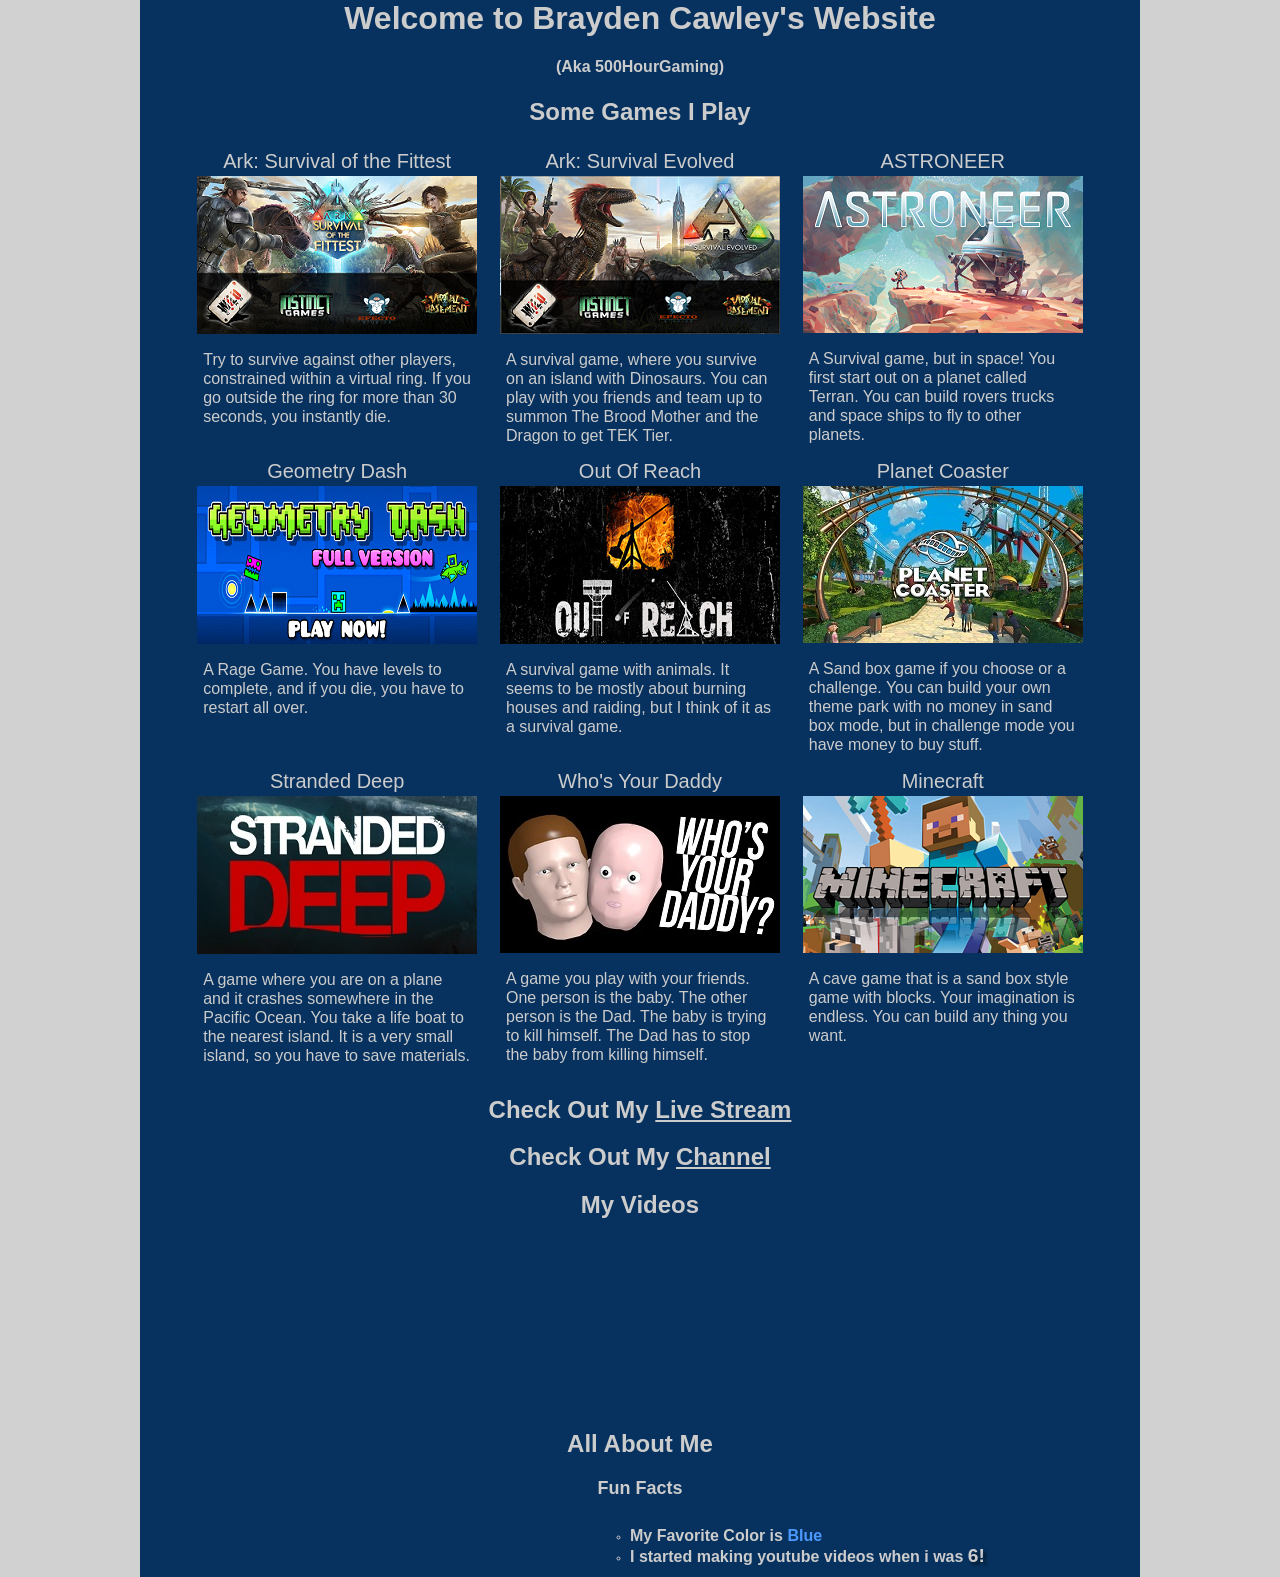
==== index.html @ d5dac3bb "Oh bill you farted and i deided when will you stop really stop." ====
<html lang="en">
<head>
  <meta charset="utf-8">

  <title>braydencawley.com</title>
  <meta name="description" content="Brayden Cawley">
  <meta name="author" content="Brayden Cawley">

  <!--<link rel="stylesheet" href="css/styles.css?v=1.0">-->

  <!--[if lt IE 9]>
    <script src="http://html5shiv.googlecode.com/svn/trunk/html5.js"></script>
  <![endif]-->

  <!--<link rel="stylesheet" href="https://maxcdn.bootstrapcdn.com/bootstrap/3.3.7/css/bootstrap.min.css" integrity="sha384-BVYiiSIFeK1dGmJRAkycuHAHRg32OmUcww7on3RYdg4Va+PmSTsz/K68vbdEjh4u" crossorigin="anonymous">-->
  <link rel="stylesheet" href="style.css" type="text/css">

</head>

<body>
  <div class="container">
    <div class="center">
      <!--<script src="js/scripts.js"></script>-->
      <h1>Welcome to <strong>Brayden Cawley's</strong> Website</h1>
      <h4><strong>(Aka 500HourGaming)</strong></h4>
      <h2>Some Games I Play</h2>
      <section class="info-box">
        <article class="card">
          <header>Ark: Survival of the Fittest</header>
          <img src="images/Ark_SOTF.png">
          <footer>Try to survive against other players, constrained within a virtual ring.  If you go outside the ring for more than 30 seconds, you instantly die.
            <!--<a href="http://braydencawley.com/ark_survival_of_the_fittest.html">More</a>-->
          </footer>
        </article>
        <article class="card">
          <header>Ark: Survival Evolved</header>
          <img src="images/Ark_Spash.png">
          <footer>A survival game, where you survive on an island with Dinosaurs.  You can play with you friends and team up to summon The Brood Mother and the Dragon to get TEK Tier.
          </footer>
        </article>
        <article class="card">
          <header>ASTRONEER</header>
          <img src="images/ASTRONEER.png">
          <footer>A Survival game, but in space! You first start out on a planet called Terran. You can build rovers trucks and space ships to fly to other planets.
          </footer>
        </article>
        <article class="card">
          <header>Geometry Dash</header>
          <img src="images/Geometry_Dash.png">
          <footer>A Rage Game. You have levels to complete, and if you die, you have to restart all over.
          </footer>
        </article>
        <article class="card">
          <header>Out Of Reach</header>
          <img src="images/OutOfReach.png">
          <footer>A survival game with animals. It seems to be mostly about burning houses and raiding, but I think of it as a survival game.
          </footer>
        </article>
        <article class="card">
          <header>Planet Coaster</header>
          <img src="images/Planet_Coaster.jpg">
          <footer>A Sand box game if you choose or a challenge. You can build your own theme park with no money in sand box mode, but in challenge mode you have money to buy stuff.
          </footer>
        </article>
        <article class="card">
          <header>Stranded Deep</header>
          <img src="images/Stranded_deep.jpg">
          <footer>A game where you are on a plane and it crashes somewhere in the Pacific Ocean. You take a life boat to the nearest island. It is a very small island, so you have to save materials.
          </footer>
        </article>
        <article class="card">
          <header>Who's Your Daddy</header>
          <img src="images/Whos_Your_Daddy.jpg">
          <footer>A game you play with your friends. One person is the baby. The other person is the Dad. The baby is trying to kill himself. The Dad has to stop the baby from killing himself.
          </footer>
        </article>
        <article class="card">
          <header>Minecraft</header>
          <img src="images/minecraft.png">
          <footer>A cave game that is a sand box style game with blocks. Your imagination is endless. You can build any thing you want.
          </footer>
        </article>
      </section>
      <h2>Check Out My <a href="https://gaming.youtube.com/channel/UCawsjUYIftzvkBO6VpoR89g/live">Live Stream</a></h2>
      <h2>Check Out My <a href="https://www.youtube.com/channel/UCawsjUYIftzvkBO6VpoR89g">Channel</a></h2>
      <h2>My Videos</h2>
      <iframe width="300" height="169" src="https://www.youtube.com/embed/SqOhxR78ai0" frameborder="0" allowfullscreen></iframe>
      <iframe width="300" height="169" src="https://www.youtube.com/embed/z7zEMcwi_0U" frameborder="0" allowfullscreen></iframe>
      <h2>All About Me</h2>
      <h3>Fun Facts</h3>
      <div class="facts">
        <ul>
          <li><h4>My Favorite Color is <span class="blue">Blue</span></h4></li>
          <li><h4>I started making youtube videos when i was <span class="stand-out">6!</span></h4></li>
        </ul>
      </div>
    </div>  
  </div>
 <script src="https://maxcdn.bootstrapcdn.com/bootstrap/3.3.7/js/bootstrap.min.js" integrity="sha384-Tc5IQib027qvyjSMfHjOMaLkfuWVxZxUPnCJA7l2mCWNIpG9mGCD8wGNIcPD7Txa" crossorigin="anonymous"></script>
</body>
</html>
---- style.css ----
html {
    font-size:10px;
    font-family: sans-serif;
}

body {
    background: #d1d1d1;
    height: 100%;
    width: 100%;
    color: #cccccc;
    margin: 0;
}

h1 {
    font-size: 3.2em;
}

h2 {
    font-size: 2.4em;
}

h3 {
    font-size: 1.8em;
}

h4 {
    font-size: 1.6em;
}

h5 {
    font-size: 1.3em;
}

h6 {
    font-size: 12em;
}



@media (min-width: 1200px) {
    .container {
        width: 1000px;
        margin: 0 auto;
    }
}

.center {
    text-align: center;
}
.container {
    background: #07325f;
}
.container li {
    list-style: none;
}
.bg:after {
    content : "";
    display: block;
    position: absolute;
    top: 0;
    left: 0;
    width: 100%;
    height: 100%;
    #opacity : 0.2;
    z-index: -1;
}

.youtube:after {
  background: url(images/YouTube-icon-full_color_640.png) center center no-repeat;
}
.ark{
    color: #cccccc;
}
.ark:after {
  background: black url(images/Ark_Black.png) center center no-repeat;
}
.blue {
    color: #4c99ff;
    font-weight: bold;
}
a:link,a:visited {
    color: #cccccc;
    text-decoration: underline;
}
a:hover {
    text-shadow: 5px 5px 5px rgba(0,0,0,0.5) ;
    text-decoration: none;
    font-weight: bold;
}
.info-box {
    margin: 0 auto;
    text-align: center;;
}

.card {
    display: inline-block;
    width: 300px;
    height: 310px;
    vertical-align: middle;
    /*border: 1px solid black;*/
}

.card header {
    text-align: center;
    font-size: 2em;
    line-height: 1.5;
}

.card img {
    margin: 0 auto;
    display: block;
}

.card footer {
    text-align: left;
    font-size: 1.6em;
    line-height: 1.2;
    padding: 1em;
}
.facts {
    width: 55%;
    margin-left:45%;
    /*border: 1px solid black;*/
    display: inline-block;

}
.facts li {
    list-style: circle;
    text-align: left;
}
.facts h4 {
    margin: 0;
}
.stand-out {
    text-shadow: 3px 3px 3px rgba(0,0,0,0.5) ;
    font-weight: bold;
    font-size: larger;
}
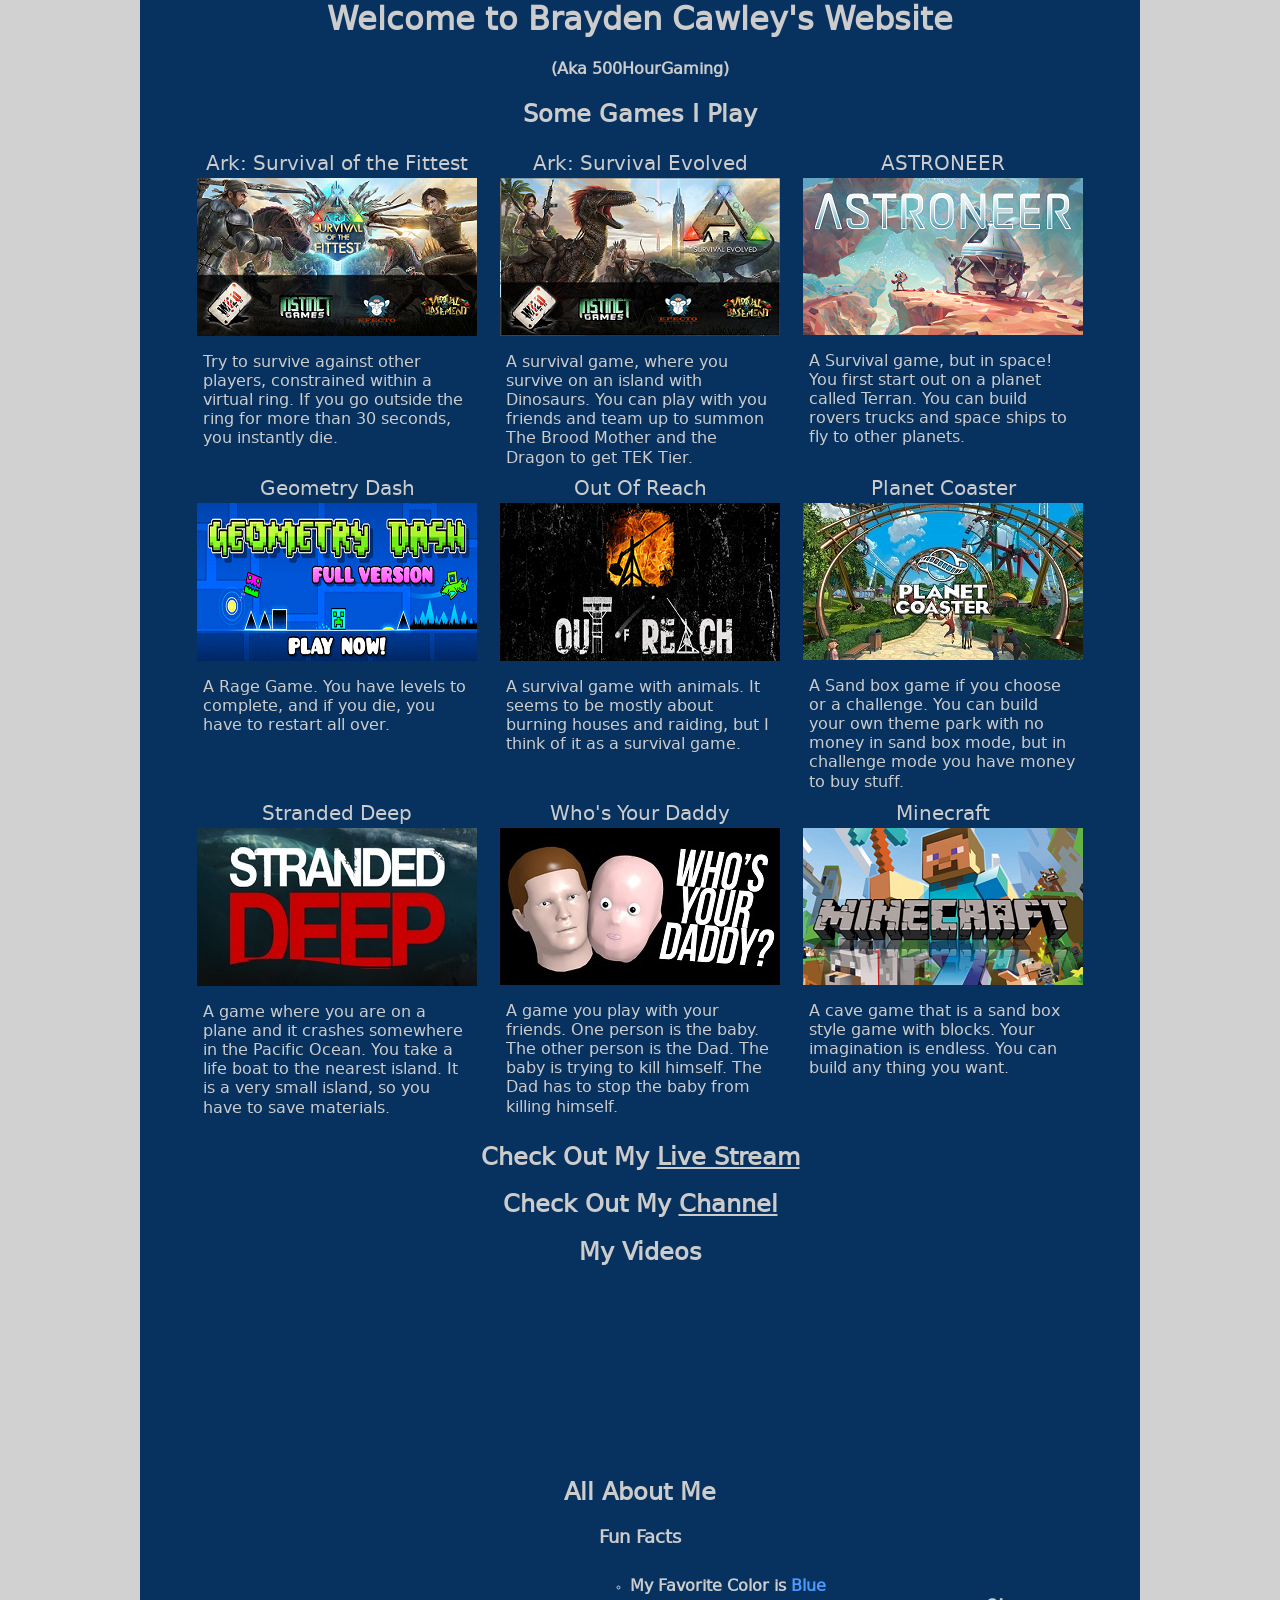
==== commit 9e9fedbb: "No bill today.  No farts by bill today.  Just funs." ====
--- a/index.html
+++ b/index.html
@@ -14,6 +14,8 @@
 
   <!--<link rel="stylesheet" href="https://maxcdn.bootstrapcdn.com/bootstrap/3.3.7/css/bootstrap.min.css" integrity="sha384-BVYiiSIFeK1dGmJRAkycuHAHRg32OmUcww7on3RYdg4Va+PmSTsz/K68vbdEjh4u" crossorigin="anonymous">-->
   <link rel="stylesheet" href="style.css" type="text/css">
+  <link rel="icon" type="image/png" sizes="32x32" href="images/favicon-32x32.png">
+  <link rel="icon" type="image/png" sizes="16x16" href="images/favicon-16x16.png">
 
 </head>
 
--- a/style.css
+++ b/style.css
@@ -1,9 +1,16 @@
-
 html {
     font-size:10px;
-    font-family: sans-serif;
+    /*font-family: sans-serif, serif;*/
+    font-family: 'bitstream_vera_sansroman';
 }
 
+@font-face {
+    font-family: 'bitstream_vera_sansroman';
+    src: url('fonts/vera-webfont.woff2') format('woff2'),
+         url('fonts/vera-webfont.woff2') format('woff');
+    /*font-weight: normal;*/
+    /*font-style: normal;*/
+}
 body {
     background: #d1d1d1;
     height: 100%;
@@ -97,6 +104,7 @@
     display: inline-block;
     width: 300px;
     height: 310px;
+    margin-bottom: 1.5em;
     vertical-align: middle;
     /*border: 1px solid black;*/
 }
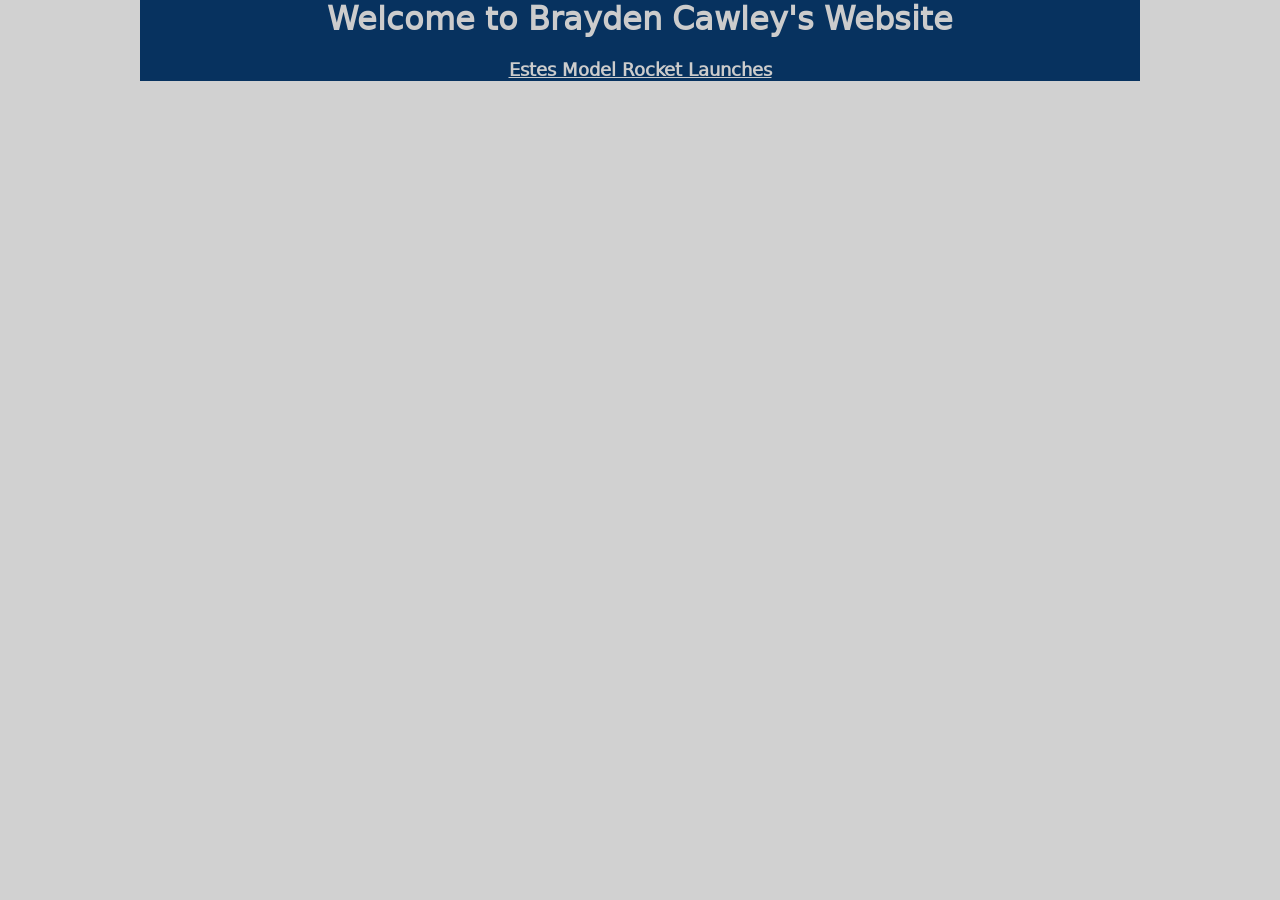
==== commit c79739a2: "added rocket pix" ====
--- a/index.html
+++ b/index.html
@@ -24,79 +24,11 @@
     <div class="center">
       <!--<script src="js/scripts.js"></script>-->
       <h1>Welcome to <strong>Brayden Cawley's</strong> Website</h1>
-      <h4><strong>(Aka 500HourGaming)</strong></h4>
-      <h2>Some Games I Play</h2>
-      <section class="info-box">
-        <article class="card">
-          <header>Ark: Survival of the Fittest</header>
-          <img src="images/Ark_SOTF.png">
-          <footer>Try to survive against other players, constrained within a virtual ring.  If you go outside the ring for more than 30 seconds, you instantly die.
-            <!--<a href="http://braydencawley.com/ark_survival_of_the_fittest.html">More</a>-->
-          </footer>
-        </article>
-        <article class="card">
-          <header>Ark: Survival Evolved</header>
-          <img src="images/Ark_Spash.png">
-          <footer>A survival game, where you survive on an island with Dinosaurs.  You can play with you friends and team up to summon The Brood Mother and the Dragon to get TEK Tier.
-          </footer>
-        </article>
-        <article class="card">
-          <header>ASTRONEER</header>
-          <img src="images/ASTRONEER.png">
-          <footer>A Survival game, but in space! You first start out on a planet called Terran. You can build rovers trucks and space ships to fly to other planets.
-          </footer>
-        </article>
-        <article class="card">
-          <header>Geometry Dash</header>
-          <img src="images/Geometry_Dash.png">
-          <footer>A Rage Game. You have levels to complete, and if you die, you have to restart all over.
-          </footer>
-        </article>
-        <article class="card">
-          <header>Out Of Reach</header>
-          <img src="images/OutOfReach.png">
-          <footer>A survival game with animals. It seems to be mostly about burning houses and raiding, but I think of it as a survival game.
-          </footer>
-        </article>
-        <article class="card">
-          <header>Planet Coaster</header>
-          <img src="images/Planet_Coaster.jpg">
-          <footer>A Sand box game if you choose or a challenge. You can build your own theme park with no money in sand box mode, but in challenge mode you have money to buy stuff.
-          </footer>
-        </article>
-        <article class="card">
-          <header>Stranded Deep</header>
-          <img src="images/Stranded_deep.jpg">
-          <footer>A game where you are on a plane and it crashes somewhere in the Pacific Ocean. You take a life boat to the nearest island. It is a very small island, so you have to save materials.
-          </footer>
-        </article>
-        <article class="card">
-          <header>Who's Your Daddy</header>
-          <img src="images/Whos_Your_Daddy.jpg">
-          <footer>A game you play with your friends. One person is the baby. The other person is the Dad. The baby is trying to kill himself. The Dad has to stop the baby from killing himself.
-          </footer>
-        </article>
-        <article class="card">
-          <header>Minecraft</header>
-          <img src="images/minecraft.png">
-          <footer>A cave game that is a sand box style game with blocks. Your imagination is endless. You can build any thing you want.
-          </footer>
-        </article>
-      </section>
-      <h2>Check Out My <a href="https://gaming.youtube.com/channel/UCawsjUYIftzvkBO6VpoR89g/live">Live Stream</a></h2>
-      <h2>Check Out My <a href="https://www.youtube.com/channel/UCawsjUYIftzvkBO6VpoR89g">Channel</a></h2>
-      <h2>My Videos</h2>
-      <iframe width="300" height="169" src="https://www.youtube.com/embed/SqOhxR78ai0" frameborder="0" allowfullscreen></iframe>
-      <iframe width="300" height="169" src="https://www.youtube.com/embed/z7zEMcwi_0U" frameborder="0" allowfullscreen></iframe>
-      <h2>All About Me</h2>
-      <h3>Fun Facts</h3>
-      <div class="facts">
-        <ul>
-          <li><h4>My Favorite Color is <span class="blue">Blue</span></h4></li>
-          <li><h4>I started making youtube videos when i was <span class="stand-out">6!</span></h4></li>
-        </ul>
+      <h3><a href="Rocekt_Launches.html">Estes Model Rocket Launches</a></h3>
+
+
       </div>
-    </div>  
+    </div>
   </div>
  <script src="https://maxcdn.bootstrapcdn.com/bootstrap/3.3.7/js/bootstrap.min.js" integrity="sha384-Tc5IQib027qvyjSMfHjOMaLkfuWVxZxUPnCJA7l2mCWNIpG9mGCD8wGNIcPD7Txa" crossorigin="anonymous"></script>
 </body>
--- a/style.css
+++ b/style.css
@@ -102,8 +102,8 @@
 
 .card {
     display: inline-block;
-    width: 300px;
-    height: 310px;
+    width: 420px;
+    height: 660px;
     margin-bottom: 1.5em;
     vertical-align: middle;
     /*border: 1px solid black;*/
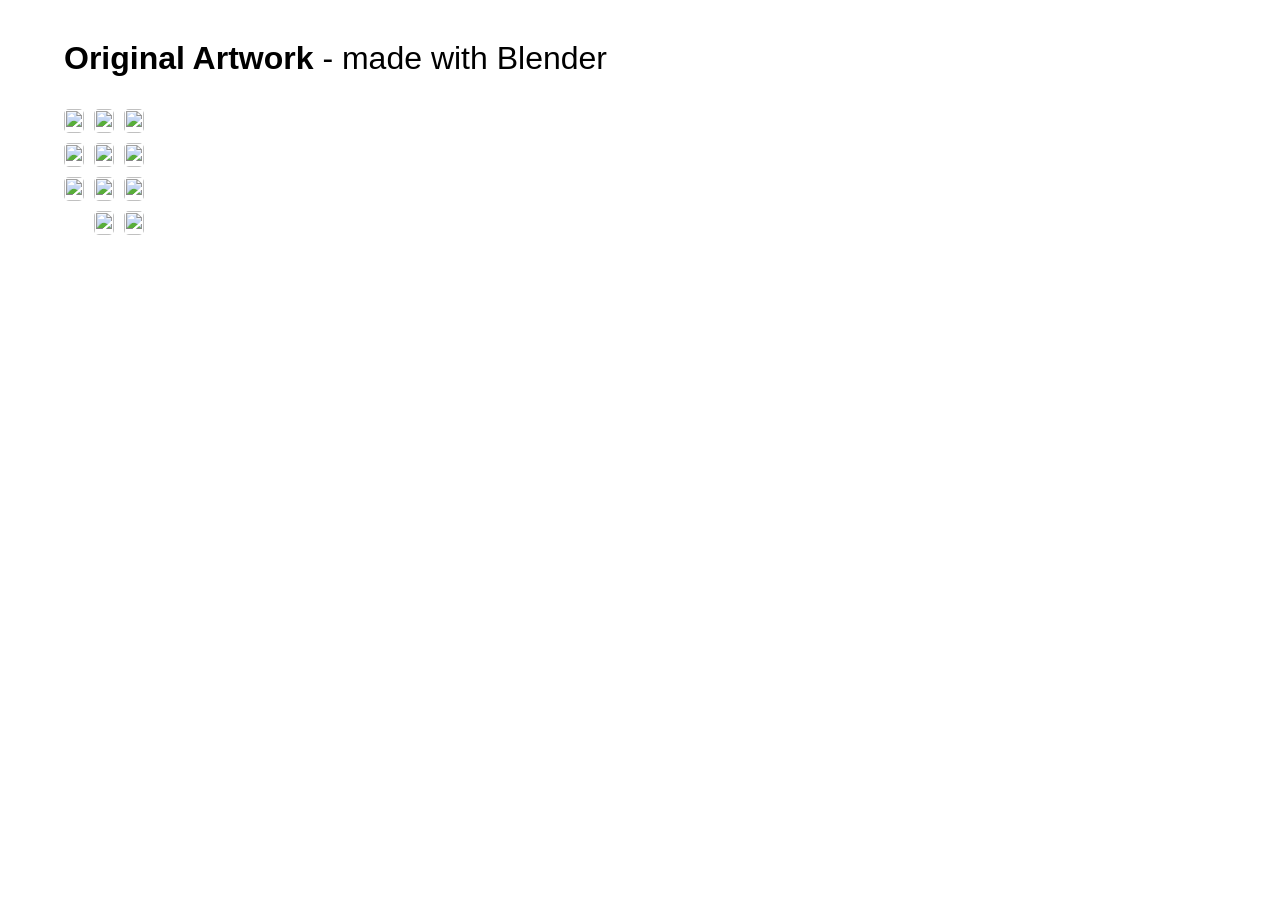
==== commit e1ca56b3: "Initial Commit" ====
--- a/index.html
+++ b/index.html
@@ -1,35 +1,73 @@
+<!doctype html>
 <html lang="en">
 <head>
-  <meta charset="utf-8">
-
-  <title>braydencawley.com</title>
-  <meta name="description" content="Brayden Cawley">
-  <meta name="author" content="Brayden Cawley">
-
-  <!--<link rel="stylesheet" href="css/styles.css?v=1.0">-->
-
-  <!--[if lt IE 9]>
-    <script src="http://html5shiv.googlecode.com/svn/trunk/html5.js"></script>
-  <![endif]-->
-
-  <!--<link rel="stylesheet" href="https://maxcdn.bootstrapcdn.com/bootstrap/3.3.7/css/bootstrap.min.css" integrity="sha384-BVYiiSIFeK1dGmJRAkycuHAHRg32OmUcww7on3RYdg4Va+PmSTsz/K68vbdEjh4u" crossorigin="anonymous">-->
-  <link rel="stylesheet" href="style.css" type="text/css">
-  <link rel="icon" type="image/png" sizes="32x32" href="images/favicon-32x32.png">
-  <link rel="icon" type="image/png" sizes="16x16" href="images/favicon-16x16.png">
-
+    <meta charset="utf-8"/>
+    <link rel="icon" href="/favicon.ico"/>
+    <meta name="viewport" content="width=device-width,initial-scale=1"/>
+    <meta name="theme-color" content="#000000"/>
+    <meta name="description" content="Brayden Cawley's Website"/>
+    <link rel="apple-touch-icon" href="/logo192.png"/>
+    <link rel="manifest" href="/manifest.json"/>
+    <link rel="stylesheet" href="style.css" />
+    <title>Brayden Cawley</title>
+<!--    <script defer="defer" src="/static/js/main.b62dde51.js"></script>-->
+<!--    <link href="/static/css/main.4b789e7c.css" rel="stylesheet">-->
 </head>
-
 <body>
-  <div class="container">
-    <div class="center">
-      <!--<script src="js/scripts.js"></script>-->
-      <h1>Welcome to <strong>Brayden Cawley's</strong> Website</h1>
-      <h3><a href="Rocekt_Launches.html">Estes Model Rocket Launches</a></h3>
-
-
-      </div>
+<div class="container">
+    <h2 class="heading-text">Original Artwork<span> - made with Blender</span></h2>
+    <div class="image-gallery">
+        <div class="column">
+            <div class="image-item">
+                <img src="https://source.unsplash.com/VWcPlbHglYc" alt="" />
+                <div class="overlay"><span>Image title</span></div>
+            </div>
+            <div class="image-item">
+                <img src="https://source.unsplash.com/e6FMMambeO4" alt="" />
+                <div class="overlay"><span>Image title</span></div>
+            </div>
+            <div class="image-item">
+                <img src="https://source.unsplash.com/klCiPmzUw0Y" alt="" />
+                <div class="overlay"><span>Image title</span></div>
+            </div>
+        </div>
+        <div class="column">
+            <div class="image-item">
+                <img src="https://source.unsplash.com/O0N9MF--hK4" alt="" />
+                <div class="overlay"><span>Image title</span></div>
+            </div>
+            <div class="image-item">
+                <img src="https://source.unsplash.com/FV3GConVSss" alt="" />
+                <div class="overlay"><span>Image title</span></div>
+            </div>
+            <div class="image-item">
+                <img src="https://source.unsplash.com/0ESjL-Nw22Y" alt="" />
+                <div class="overlay"><span>Image title</span></div>
+            </div>
+            <div class="image-item">
+                <img src="https://source.unsplash.com/KTVn62x6fFw" alt="" />
+                <div class="overlay"><span>Image title</span></div>
+            </div>
+        </div>
+        <div class="column">
+            <div class="image-item">
+                <img src="https://source.unsplash.com/VSeVhmW4_JQ" alt="" />
+                <div class="overlay"><span>Image title</span></div>
+            </div>
+            <div class="image-item">
+                <img src="https://source.unsplash.com/07aFaTf24Kg" alt="" />
+                <div class="overlay"><span>Image title</span></div>
+            </div>
+            <div class="image-item">
+                <img src="https://source.unsplash.com/DqyYTM7pR2o" alt="" />
+                <div class="overlay"><span>Image title</span></div>
+            </div>
+            <div class="image-item">
+                <img src="https://source.unsplash.com/IdNOTjPeHrE" alt="" />
+                <div class="overlay"><span>Image title</span></div>
+            </div>
+        </div>
     </div>
-  </div>
- <script src="https://maxcdn.bootstrapcdn.com/bootstrap/3.3.7/js/bootstrap.min.js" integrity="sha384-Tc5IQib027qvyjSMfHjOMaLkfuWVxZxUPnCJA7l2mCWNIpG9mGCD8wGNIcPD7Txa" crossorigin="anonymous"></script>
+</div>
 </body>
-</html>
+</html>
--- a/style.css
+++ b/style.css
@@ -1,147 +1,81 @@
-html {
-    font-size:10px;
-    /*font-family: sans-serif, serif;*/
-    font-family: 'bitstream_vera_sansroman';
-}
-
-@font-face {
-    font-family: 'bitstream_vera_sansroman';
-    src: url('fonts/vera-webfont.woff2') format('woff2'),
-         url('fonts/vera-webfont.woff2') format('woff');
-    /*font-weight: normal;*/
-    /*font-style: normal;*/
-}
-body {
-    background: #d1d1d1;
-    height: 100%;
-    width: 100%;
-    color: #cccccc;
-    margin: 0;
-}
-
-h1 {
-    font-size: 3.2em;
-}
-
-h2 {
-    font-size: 2.4em;
-}
-
-h3 {
-    font-size: 1.8em;
-}
-
-h4 {
-    font-size: 1.6em;
-}
-
-h5 {
-    font-size: 1.3em;
-}
-
-h6 {
-    font-size: 12em;
-}
-
-
-
-@media (min-width: 1200px) {
-    .container {
-        width: 1000px;
-        margin: 0 auto;
-    }
-}
-
-.center {
-    text-align: center;
-}
-.container {
-    background: #07325f;
-}
-.container li {
-    list-style: none;
-}
-.bg:after {
-    content : "";
-    display: block;
-    position: absolute;
-    top: 0;
-    left: 0;
-    width: 100%;
-    height: 100%;
-    #opacity : 0.2;
-    z-index: -1;
-}
-
-.youtube:after {
-  background: url(images/YouTube-icon-full_color_640.png) center center no-repeat;
-}
-.ark{
-    color: #cccccc;
-}
-.ark:after {
-  background: black url(images/Ark_Black.png) center center no-repeat;
-}
-.blue {
-    color: #4c99ff;
-    font-weight: bold;
-}
-a:link,a:visited {
-    color: #cccccc;
-    text-decoration: underline;
-}
-a:hover {
-    text-shadow: 5px 5px 5px rgba(0,0,0,0.5) ;
-    text-decoration: none;
-    font-weight: bold;
-}
-.info-box {
-    margin: 0 auto;
-    text-align: center;;
-}
-
-.card {
-    display: inline-block;
-    width: 420px;
-    height: 660px;
-    margin-bottom: 1.5em;
-    vertical-align: middle;
-    /*border: 1px solid black;*/
-}
-
-.card header {
-    text-align: center;
-    font-size: 2em;
-    line-height: 1.5;
-}
-
-.card img {
-    margin: 0 auto;
-    display: block;
-}
-
-.card footer {
-    text-align: left;
-    font-size: 1.6em;
-    line-height: 1.2;
-    padding: 1em;
-}
-.facts {
-    width: 55%;
-    margin-left:45%;
-    /*border: 1px solid black;*/
-    display: inline-block;
-
-}
-.facts li {
-    list-style: circle;
-    text-align: left;
-}
-.facts h4 {
-    margin: 0;
-}
-.stand-out {
-    text-shadow: 3px 3px 3px rgba(0,0,0,0.5) ;
-    font-weight: bold;
-    font-size: larger;
+/* ======================================
+Responsive Image gallery Style rules
+======================================*/
+* {
+    margin: 0;
+    padding: 0;
+    box-sizing: border-box;
+}
+
+body {
+    font-family: "Segoe UI", Tahoma, Geneva, Verdana, sans-serif;
+}
+
+.container {
+    padding: 40px 5%;
+}
+
+.heading-text {
+    margin-bottom: 2rem;
+    font-size: 2rem;
+}
+
+.heading-text span {
+    font-weight: 100;
+}
+
+/* Responsive image gallery rules begin*/
+
+.image-gallery {
+    /* Mobile first */
+    display: flex;
+    flex-direction: column;
+    gap: 10px;
+}
+
+.image-gallery .column {
+    display: flex;
+    flex-direction: column;
+    gap: 10px;
+}
+
+.image-item img {
+    width: 100%;
+    border-radius: 5px;
+    height: 100%;
+    object-fit: cover;
+}
+
+@media only screen and (min-width: 768px) {
+    .image-gallery {
+        flex-direction: row;
+    }
+}
+
+/* overlay styles */
+
+.image-item {
+    position: relative;
+    cursor: pointer;
+}
+
+.overlay {
+    position: absolute;
+    width: 100%;
+    height: 100%;
+    background: rgba(57, 57, 57, 0.502);
+    top: 0;
+    left: 0;
+    transform: scale(0);
+    transition: all 0.2s 0.1s ease-in-out;
+    color: #fff;
+    /* center overlay content */
+    display: flex;
+    align-items: center;
+    justify-content: center;
+}
+
+/* hover */
+.image-item:hover .overlay {
+    transform: scale(1);
 }
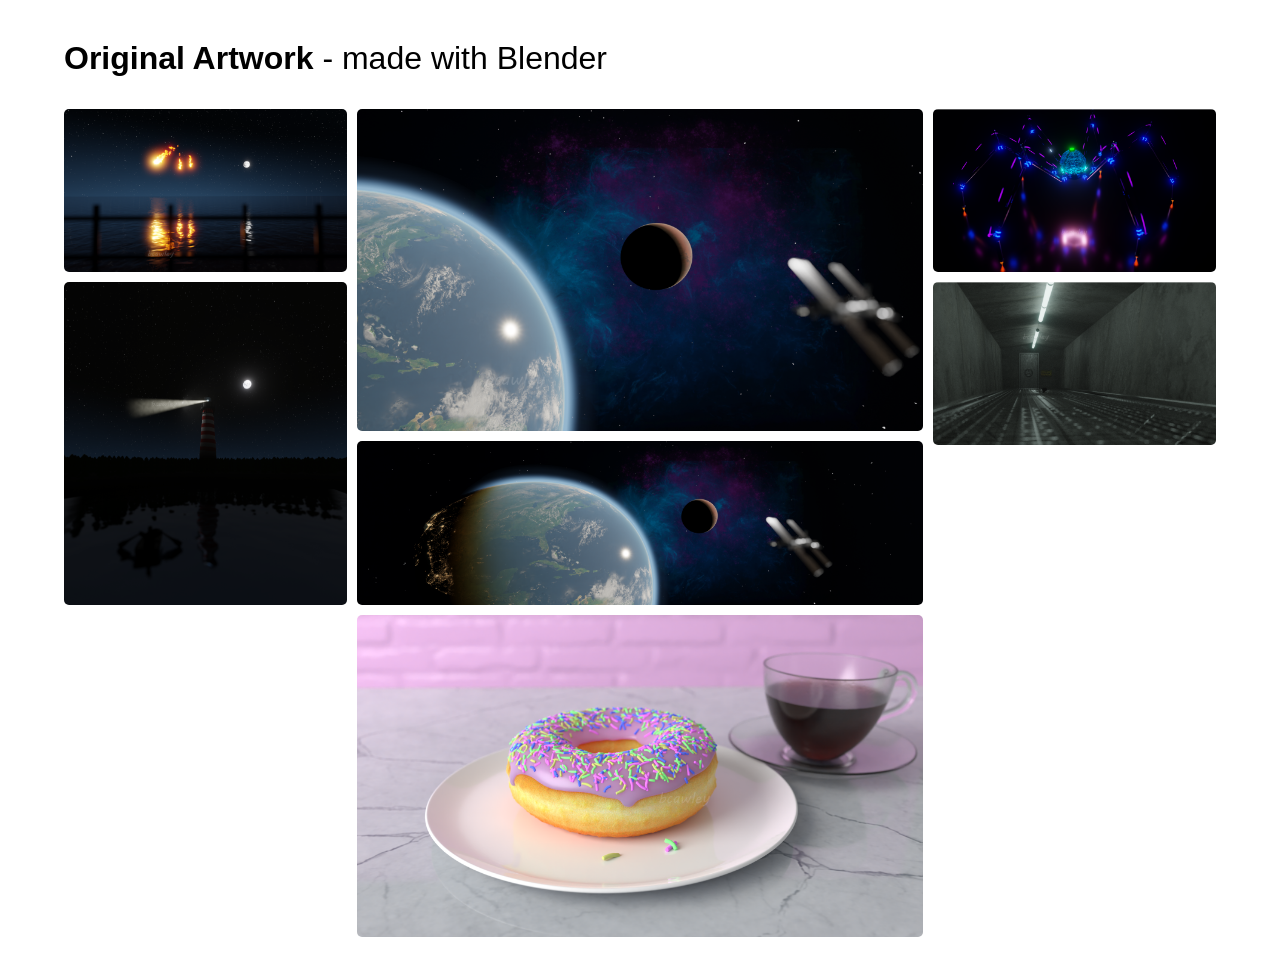
==== commit fd435918: "Added Images" ====
--- a/index.html
+++ b/index.html
@@ -19,52 +19,36 @@
     <div class="image-gallery">
         <div class="column">
             <div class="image-item">
-                <img src="https://source.unsplash.com/VWcPlbHglYc" alt="" />
-                <div class="overlay"><span>Image title</span></div>
+                <img src="images/Fire.png" alt="" />
+                <div class="overlay"><span>Raining Fire</span></div>
             </div>
             <div class="image-item">
-                <img src="https://source.unsplash.com/e6FMMambeO4" alt="" />
-                <div class="overlay"><span>Image title</span></div>
-            </div>
-            <div class="image-item">
-                <img src="https://source.unsplash.com/klCiPmzUw0Y" alt="" />
-                <div class="overlay"><span>Image title</span></div>
+                <img src="images/LightHouse.png" alt="" />
+                <div class="overlay"><span>Light House</span></div>
             </div>
         </div>
         <div class="column">
             <div class="image-item">
-                <img src="https://source.unsplash.com/O0N9MF--hK4" alt="" />
-                <div class="overlay"><span>Image title</span></div>
+                <img src="images/Earth.png" alt="" />
+                <div class="overlay"><span>Earth Wallpaper</span></div>
             </div>
             <div class="image-item">
-                <img src="https://source.unsplash.com/FV3GConVSss" alt="" />
-                <div class="overlay"><span>Image title</span></div>
+                <img src="images/EarthWide.png" alt="" />
+                <div class="overlay"><span>Earth Wallpaper Wide</span></div>
             </div>
             <div class="image-item">
-                <img src="https://source.unsplash.com/0ESjL-Nw22Y" alt="" />
-                <div class="overlay"><span>Image title</span></div>
-            </div>
-            <div class="image-item">
-                <img src="https://source.unsplash.com/KTVn62x6fFw" alt="" />
-                <div class="overlay"><span>Image title</span></div>
+                <img src="images/Donut.png" alt="" />
+                <div class="overlay"><span>Donut</span></div>
             </div>
         </div>
         <div class="column">
             <div class="image-item">
-                <img src="https://source.unsplash.com/VSeVhmW4_JQ" alt="" />
-                <div class="overlay"><span>Image title</span></div>
+                <img src="images/Spider.png" alt="" />
+                <div class="overlay"><span>Mechanical Spider</span></div>
             </div>
             <div class="image-item">
-                <img src="https://source.unsplash.com/07aFaTf24Kg" alt="" />
-                <div class="overlay"><span>Image title</span></div>
-            </div>
-            <div class="image-item">
-                <img src="https://source.unsplash.com/DqyYTM7pR2o" alt="" />
-                <div class="overlay"><span>Image title</span></div>
-            </div>
-            <div class="image-item">
-                <img src="https://source.unsplash.com/IdNOTjPeHrE" alt="" />
-                <div class="overlay"><span>Image title</span></div>
+                <img src="images/Tunnel.png" alt="" />
+                <div class="overlay"><span>Concrete Tunnel</span></div>
             </div>
         </div>
     </div>
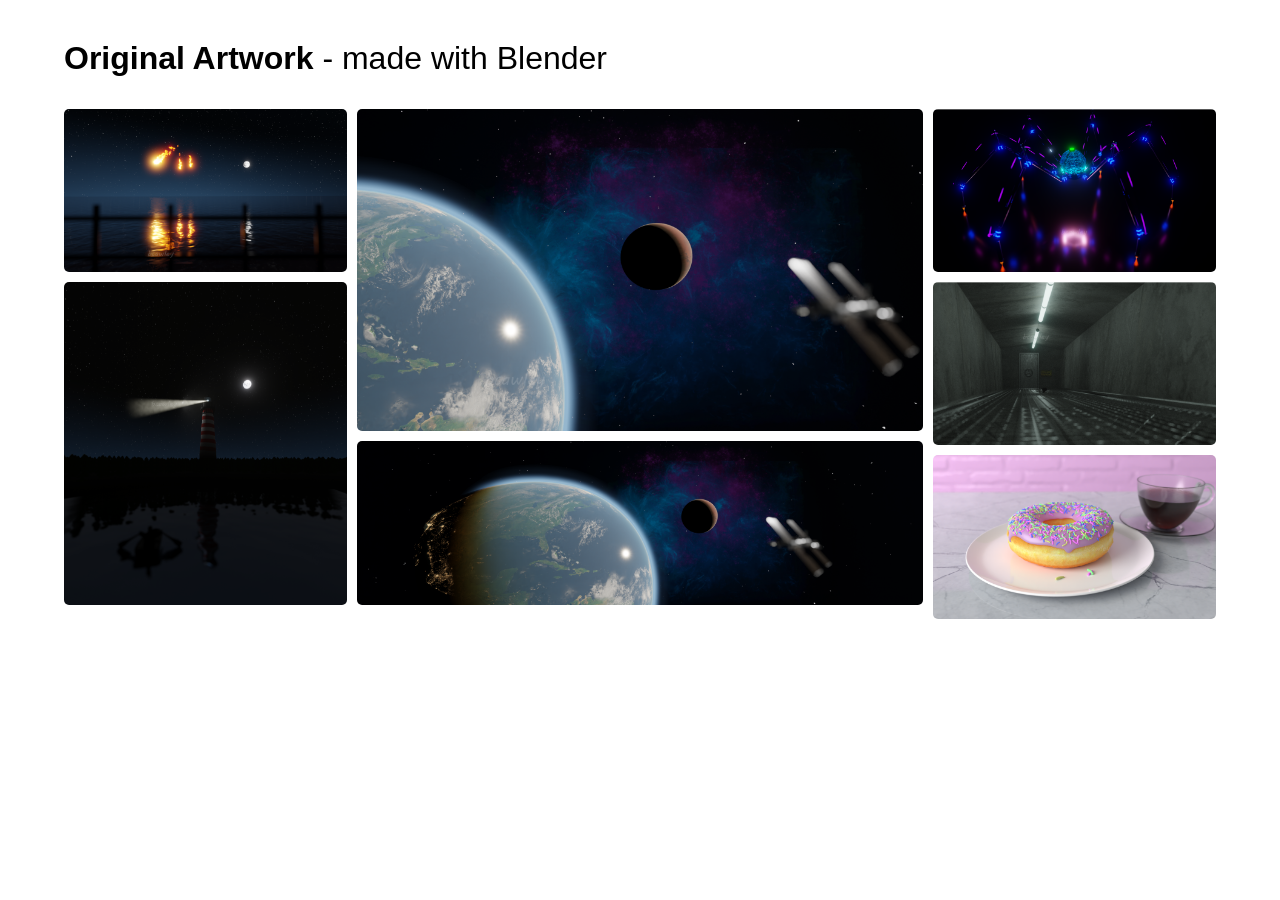
==== commit 63f95ffc: "Moved Donut to column 3" ====
--- a/index.html
+++ b/index.html
@@ -36,10 +36,6 @@
                 <img src="images/EarthWide.png" alt="" />
                 <div class="overlay"><span>Earth Wallpaper Wide</span></div>
             </div>
-            <div class="image-item">
-                <img src="images/Donut.png" alt="" />
-                <div class="overlay"><span>Donut</span></div>
-            </div>
         </div>
         <div class="column">
             <div class="image-item">
@@ -50,6 +46,10 @@
                 <img src="images/Tunnel.png" alt="" />
                 <div class="overlay"><span>Concrete Tunnel</span></div>
             </div>
+            <div class="image-item">
+                <img src="images/Donut.png" alt="" />
+                <div class="overlay"><span>Donut</span></div>
+            </div>
         </div>
     </div>
 </div>
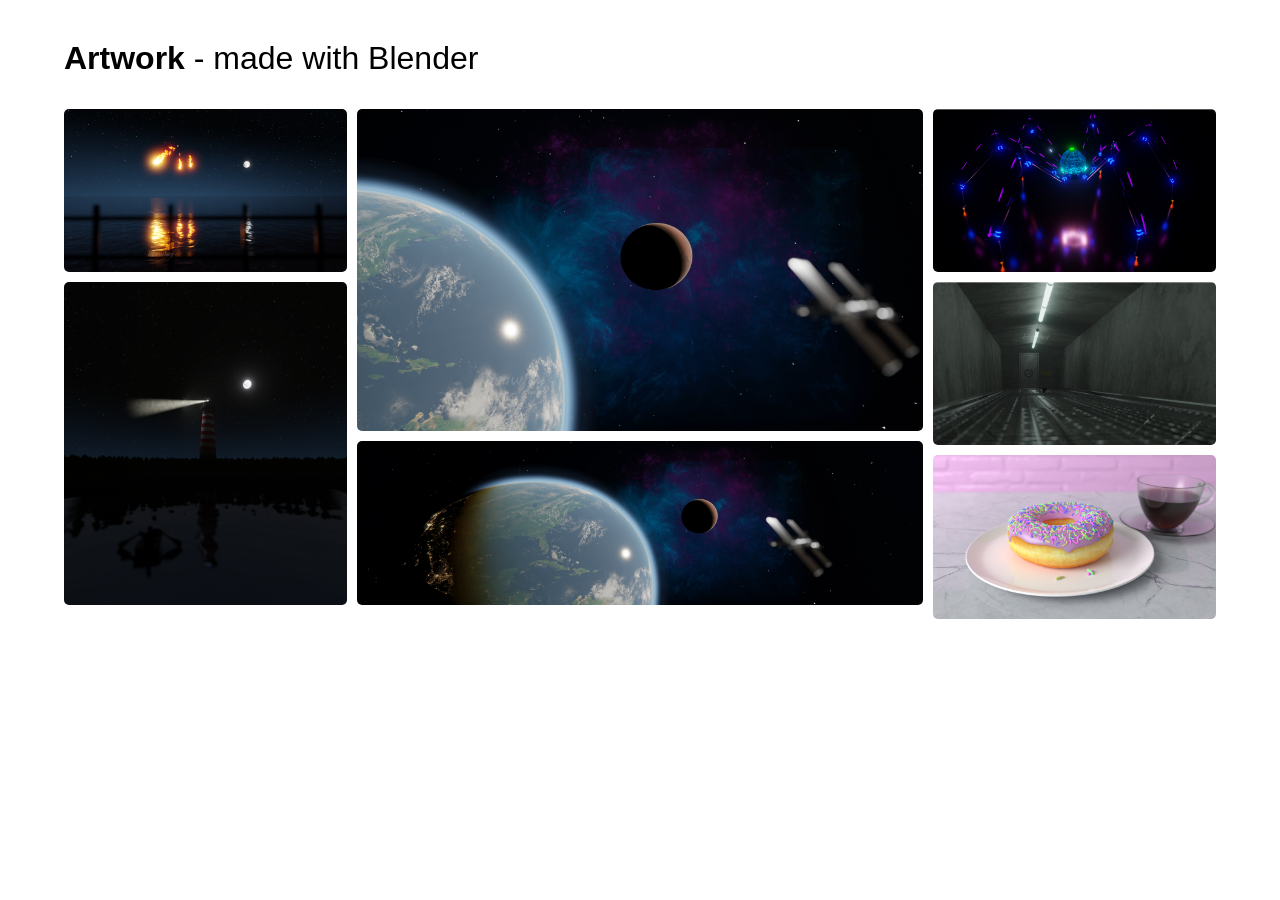
==== commit da604c40: "Changes title" ====
--- a/index.html
+++ b/index.html
@@ -15,7 +15,7 @@
 </head>
 <body>
 <div class="container">
-    <h2 class="heading-text">Original Artwork<span> - made with Blender</span></h2>
+    <h2 class="heading-text">Artwork<span> - made with Blender</span></h2>
     <div class="image-gallery">
         <div class="column">
             <div class="image-item">
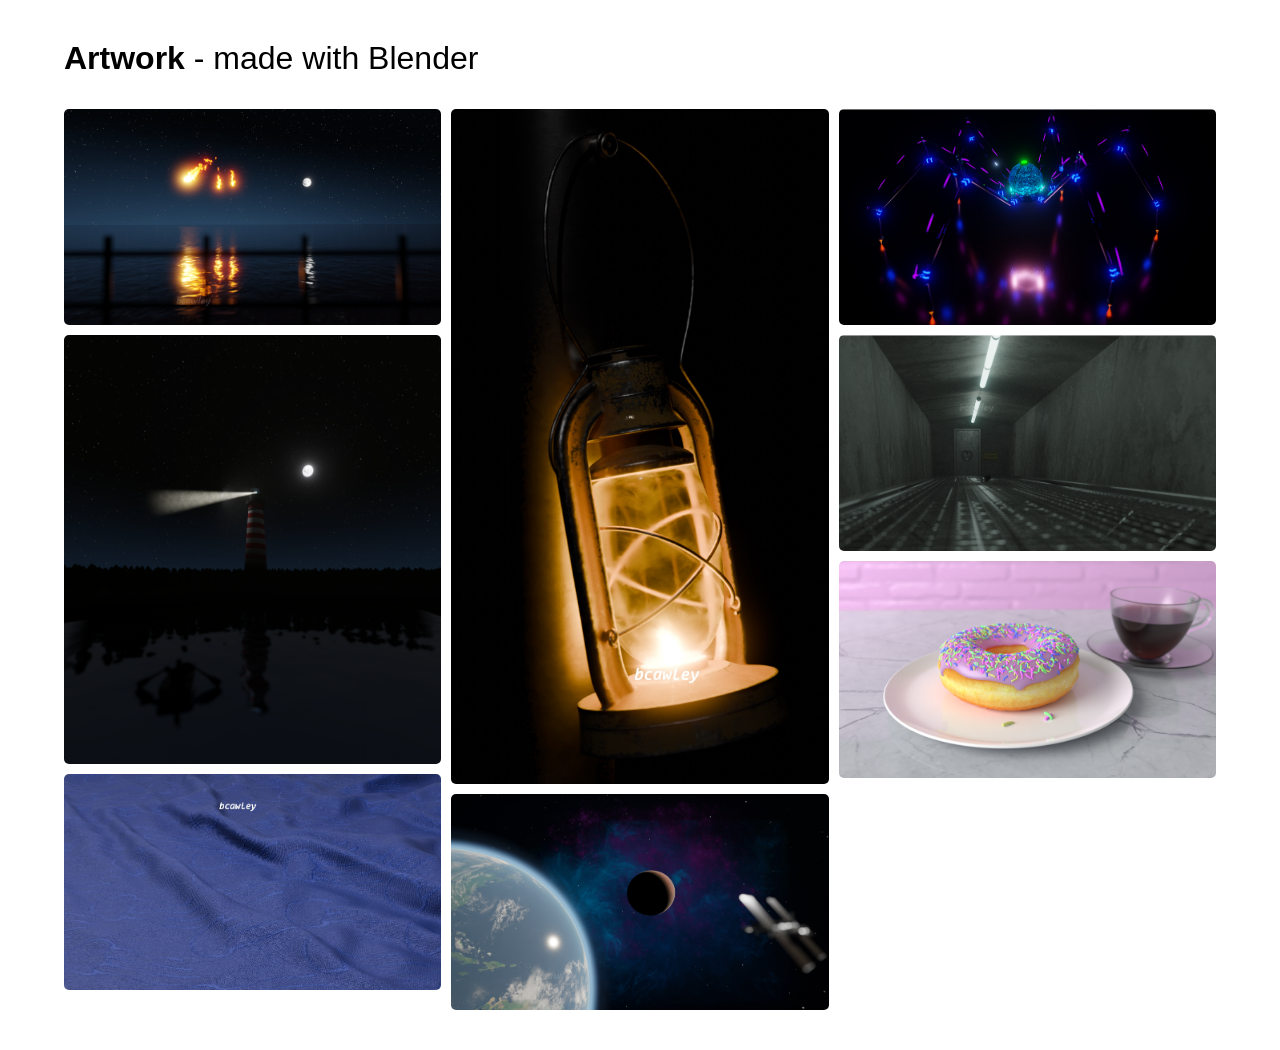
==== commit 6be846d8: "Added fabric and hanging lantern" ====
--- a/index.html
+++ b/index.html
@@ -26,15 +26,19 @@
                 <img src="images/LightHouse.png" alt="" />
                 <div class="overlay"><span>Light House</span></div>
             </div>
+            <div class="image-item">
+                <img src="images/Fabric.jpg" alt="" />
+                <div class="overlay"><span>Fabric</span></div>
+            </div>
         </div>
         <div class="column">
             <div class="image-item">
+                <img src="images/HangingLantern.jpg" alt="" />
+                <div class="overlay"><span>Hanging Lantern</span></div>
+            </div>
+            <div class="image-item">
                 <img src="images/Earth.png" alt="" />
                 <div class="overlay"><span>Earth Wallpaper</span></div>
-            </div>
-            <div class="image-item">
-                <img src="images/EarthWide.png" alt="" />
-                <div class="overlay"><span>Earth Wallpaper Wide</span></div>
             </div>
         </div>
         <div class="column">
